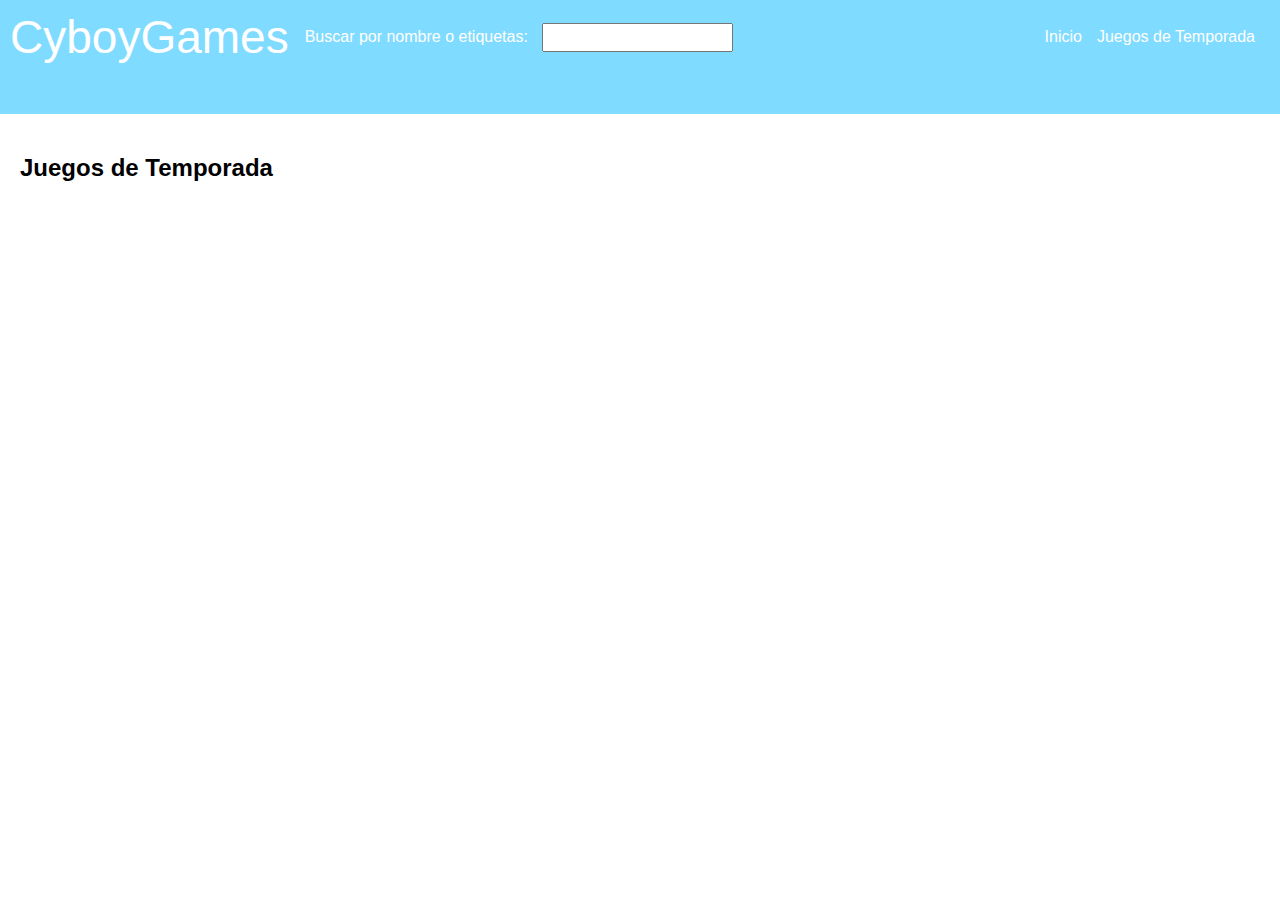
==== index.html @ 56428258 "Add files via upload" ====
<!DOCTYPE html>
<html lang="en">
<head>
    <meta charset="UTF-8">
    <meta name="viewport" content="width=device-width, initial-scale=1.0">
    <link rel="stylesheet" href="styles.css">
    <link rel="icon" href="icon.png" type="image/png">
    <title>CyboyGames</title>
</head>
<body>
    <header>
        <div class="logo">CyboyGames</div>
        <div class="search-container">
            <label for="search">Buscar por nombre o etiquetas:</label>
            <input type="text" id="search" oninput="searchGames()">
        </div>
        <nav>
            <ul>
                <li><a href="#inicio">Inicio</a></li>
                <li><a href="#temporada">Juegos de Temporada</a></li>
                <!-- Agrega más enlaces según sea necesario -->
            </ul>
        </nav>
    </header>

    <div class="banner"></div>

    <div class="content">
        <section id="inicio">
            <h2>Juegos de Temporada</h2>
            <div id="seasonalGames">
                <!-- Aquí se generan dinámicamente los juegos por JavaScript -->
            </div>
        </section>

        <section id="busqueda" style="display: none;">
            <h2>Resultados de la Búsqueda</h2>
            <div id="searchResults"></div>
        </section>
    </div>

    <script src="main.js"></script>
</body>
</html>
---- styles.css ----
body {
    font-family: Arial, sans-serif;
    margin: 0;
    padding: 0;
}

header {
    display: flex;
    justify-content: space-between;
    align-items: center;
    background-color: #7FDBFF;
    padding: 10px;
}

.logo {
    font-size: 46px;
    color: #fff;
}

.search-container {
    flex-grow: 1;
    margin: 0 16px;
}

label {
    margin-right: 10px;
    color: #fff;
}

input {
    padding: 5px;
}

nav {
    margin: 0;
}

ul {
    list-style: none;
    padding: 0;
    margin: 0;
    display: flex;
}

li {
    margin-right: 15px;
}

a {
    text-decoration: none;
    color: #fff;
}

.banner {
    height: 40px;
    background-color: #7FDBFF;
}

.content {
    padding: 20px;
}

section {
    margin-bottom: 30px;
}

#otrosJuegos {
    display: none;
}

#seasonalGames {
    display: flex;
    flex-wrap: wrap;
    gap: 20px;
}

#seasonalGames .game {
    text-align: center;
}

#seasonalGames img {
    width: 150px;
    height: 150px;
}

#searchResults {
    display: flex;
    flex-wrap: wrap;
    gap: 20px;
}

#searchResults .game {
    text-align: center;
}

#searchResults img {
    width: 150px;
    height: 150px;
}
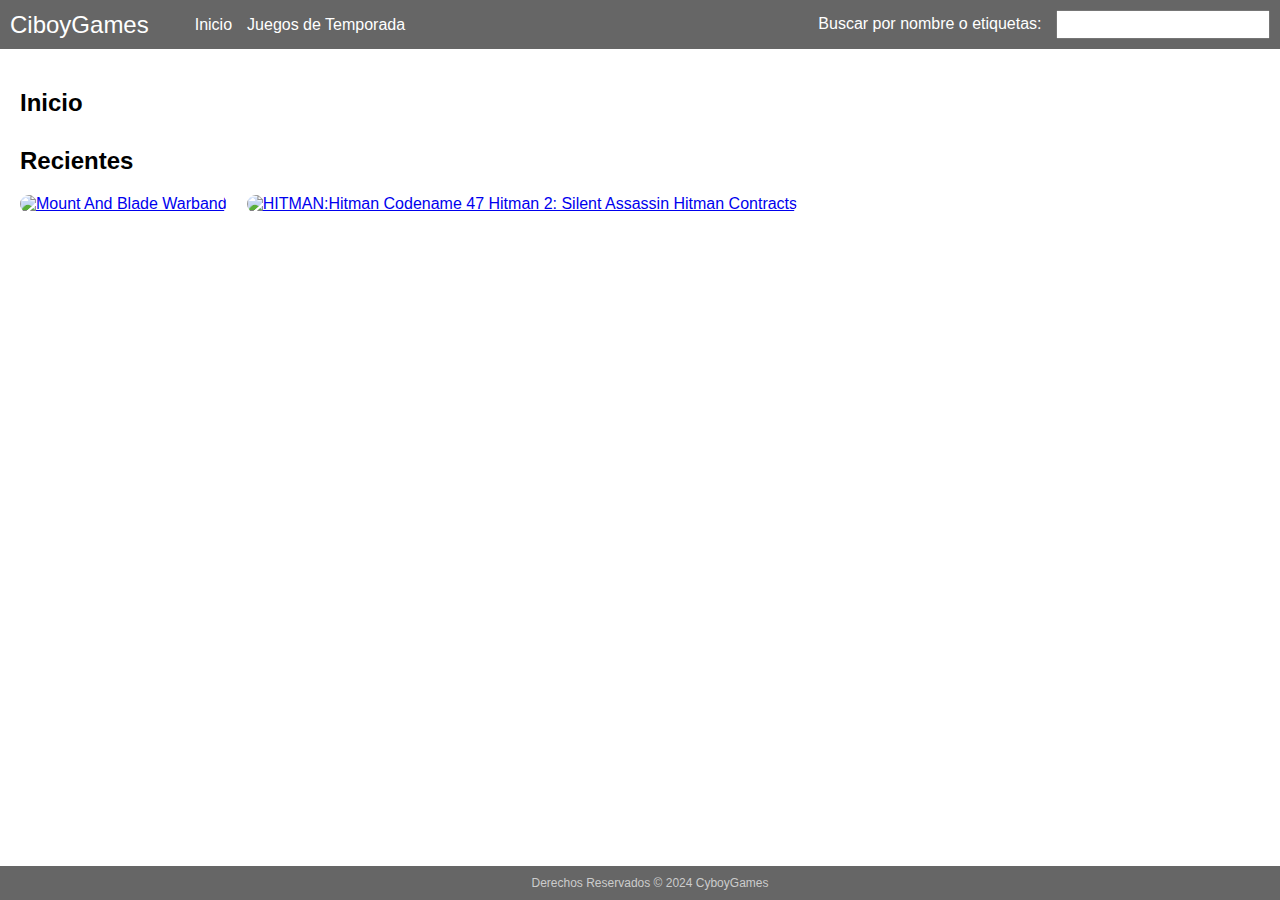
==== commit a3f50f90: "Add files via upload" ====
--- a/index.html
+++ b/index.html
@@ -5,15 +5,11 @@
     <meta name="viewport" content="width=device-width, initial-scale=1.0">
     <link rel="stylesheet" href="styles.css">
     <link rel="icon" href="icon.png" type="image/png">
-    <title>CyboyGames</title>
+    <title>CiboyGames</title>
 </head>
 <body>
     <header>
-        <div class="logo">CyboyGames</div>
-        <div class="search-container">
-            <label for="search">Buscar por nombre o etiquetas:</label>
-            <input type="text" id="search" oninput="searchGames()">
-        </div>
+        <div class="logo">CiboyGames</div>
         <nav>
             <ul>
                 <li><a href="#inicio">Inicio</a></li>
@@ -21,15 +17,33 @@
                 <!-- Agrega más enlaces según sea necesario -->
             </ul>
         </nav>
+        <div class="search-container">
+            <label for="search">Buscar por nombre o etiquetas:</label>
+            <input type="text" id="search" oninput="searchGames()">
+        </div>
     </header>
-
-    <div class="banner"></div>
 
     <div class="content">
         <section id="inicio">
-            <h2>Juegos de Temporada</h2>
+            <h2>Inicio</h2>
+            <!-- Contenido de la sección de inicio -->
+        </section>
+
+        <section id="temporada" class="temporada-section">
+            <h2>Recientes</h2>
             <div id="seasonalGames">
-                <!-- Aquí se generan dinámicamente los juegos por JavaScript -->
+                <div class="game">
+                    <a href="Warband.html">
+                        <img src="C:\Users\COMPAQ\Desktop\Ciboygames\Media\Game Images/Mount And Blade Warband.jpg" alt="Mount And Blade Warband">
+                    </a>
+                </div>
+                <div class="game">
+                    <a href="juego2.html">
+                        <img src="C:\Users\COMPAQ\Desktop\Ciboygames\Media\Game Images/Hitman Saga.jpg" alt="HITMAN:Hitman Codename 47 
+                        Hitman 2: Silent Assassin Hitman Contracts ">
+                    </a>
+                </div>
+                <!-- Agrega más juegos según sea necesario -->
             </div>
         </section>
 
@@ -39,6 +53,11 @@
         </section>
     </div>
 
+    <footer>
+        <hr class="linea-derechos">
+        <p class="footer-text">Derechos Reservados &copy; 2024 CyboyGames</p>
+    </footer>
+
     <script src="main.js"></script>
 </body>
 </html>
--- a/styles.css
+++ b/styles.css
@@ -8,18 +8,34 @@
     display: flex;
     justify-content: space-between;
     align-items: center;
-    background-color: #7FDBFF;
+    background-color: #666; /* Cambio a gris medio oscuro */
     padding: 10px;
 }
 
 .logo {
-    font-size: 46px;
+    font-size: 24px; /* Reduzco el tamaño del logo */
+    color: #fff;
+    margin-right: 46px; /* Agrego espacio entre el logo y los enlaces */
+}
+
+nav ul {
+    list-style: none;
+    padding: 0;
+    margin: 0;
+    display: flex;
+}
+
+nav li {
+    margin-right: 15px;
+}
+
+nav a {
+    text-decoration: none;
     color: #fff;
 }
 
 .search-container {
-    flex-grow: 1;
-    margin: 0 16px;
+    margin-left: auto; /* Muevo el contenedor de búsqueda a la esquina derecha */
 }
 
 label {
@@ -29,31 +45,15 @@
 
 input {
     padding: 5px;
-}
-
-nav {
-    margin: 0;
-}
-
-ul {
-    list-style: none;
-    padding: 0;
-    margin: 0;
-    display: flex;
-}
-
-li {
-    margin-right: 15px;
-}
-
-a {
-    text-decoration: none;
-    color: #fff;
+    width: 200px; /* Ancho del campo de búsqueda */
 }
 
 .banner {
     height: 40px;
-    background-color: #7FDBFF;
+    background-color: #666; /* Cambio a gris medio oscuro */
+    text-align: center;
+    padding-top: 10px;
+    color: #ccc; /* Texto de los derechos reservados en gris claro */
 }
 
 .content {
@@ -79,8 +79,9 @@
 }
 
 #seasonalGames img {
-    width: 150px;
-    height: 150px;
+    width: 170px;
+    height: 170px;
+    border-radius: 10px;
 }
 
 #searchResults {
@@ -96,4 +97,27 @@
 #searchResults img {
     width: 150px;
     height: 150px;
+    border-radius: 10px;
 }
+
+footer {
+    background-color: #666; /* Cambio a gris medio oscuro */
+    color: #ccc; /* Cambio del color del texto a gris claro */
+    text-align: center;
+    padding: 10px;
+    position: fixed;
+    bottom: 0;
+    width: 100%;
+}
+
+.footer-text {
+    font-size: 12px;
+    margin: 0;
+}
+
+.linea-derechos {
+    width: 80%; /* Ajustar el ancho de la línea según sea necesario */
+    border: none;
+    border-top: 0px solid #ccc; /* Color y estilo de la línea */
+    margin: 0 auto; /* Centrar la línea horizontalmente */
+}
